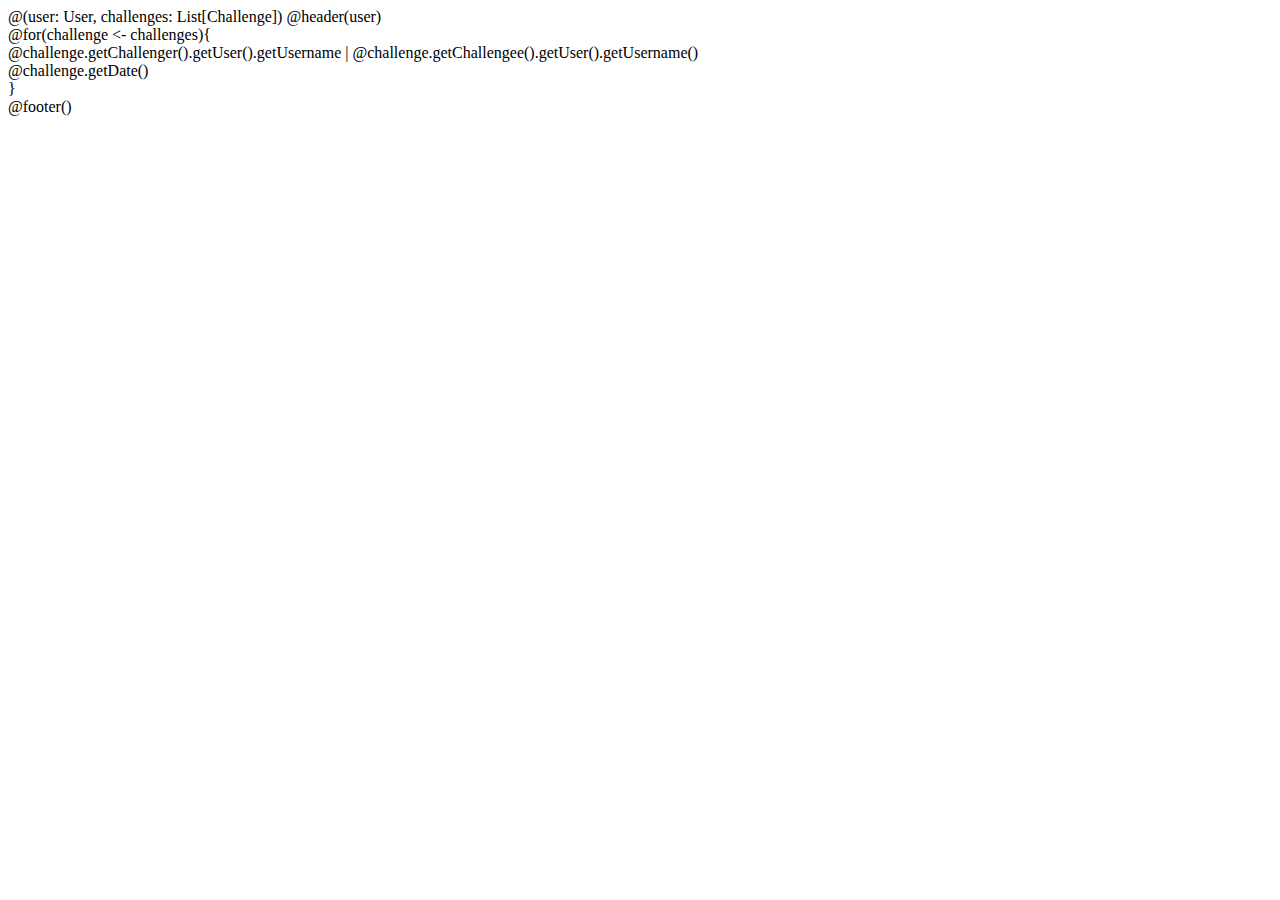
==== app/views/challenge.scala.html @ 98158910 "Add so much stuff I just don't feel like explaining it right now." ====
@(user: User, challenges: List[Challenge])
<!DOCTYPE html>
<html lang="en">
    <head>
        <meta charset="UTF-8">
        <title>Global Challenges</title>
        <link rel="shortcut icon" type="image/png" href="@routes.Assets.at("images/favicon.ico")">
        <link rel="stylesheet" href="@routes.Assets.at("/stylesheets/bootstrap.min.css")">
        <link rel="stylesheet" href="@routes.Assets.at("/stylesheets/header.css")">
        <link rel="stylesheet" href="@routes.Assets.at("/stylesheets/footer.css")">
        <link rel="stylesheet" href="@routes.Assets.at("/stylesheets/main.css")">
        <link rel="stylesheet" href="@routes.Assets.at("/stylesheets/feed.css")">
    </head>
    <body>
        @header(user)

        <div id="body">
            <div id="feed-table">
            @for(challenge <- challenges){
                <div class="feed-tr">
                    <p hidden>@challenge.getId()</p>
                    @challenge.getChallenger().getUser().getUsername | @challenge.getChallengee().getUser().getUsername()
                    <br>
                    @challenge.getDate()
                </div>
            }
            </div>
        </div>

        @footer()
        <script src="@routes.Assets.at("javascripts/jquery-1.9.0.min.js")" type="text/javascript"></script>
    </body>
</html>
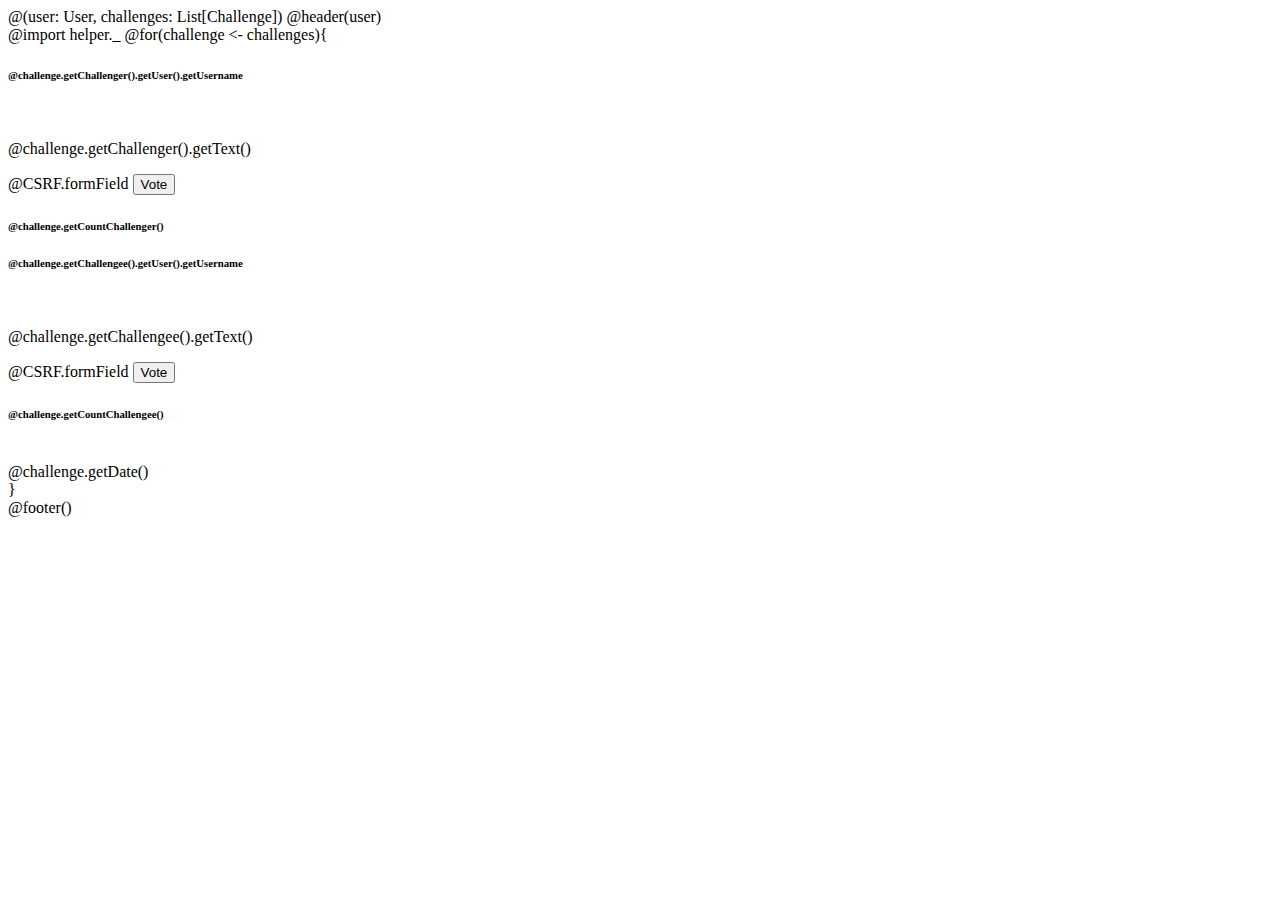
==== commit 3437fcf1: "Add Challenge page stuff Add CSS for challenge page Add voting back-end and front-end" ====
--- a/app/views/challenge.scala.html
+++ b/app/views/challenge.scala.html
@@ -16,12 +16,34 @@
 
         <div id="body">
             <div id="feed-table">
+            @import helper._
             @for(challenge <- challenges){
                 <div class="feed-tr">
-                    <p hidden>@challenge.getId()</p>
-                    @challenge.getChallenger().getUser().getUsername | @challenge.getChallengee().getUser().getUsername()
+                    <div class="challenge-column">
+                        <h6>@challenge.getChallenger().getUser().getUsername</h6>
+                        <br>
+                        <p>@challenge.getChallenger().getText()</p>
+                        <form class="vote-form" method="post" action="/c/@challenge.getId()/@challenge.getChallenger().getId()">
+                            @CSRF.formField
+                            <button type="submit" class="btn-outline-secondary btn">Vote</button>
+                        </form>
+                        <h6 class="vote-count">@challenge.getCountChallenger()</h6>
+                    </div>
+                    <div class="challenge-column">
+                        <h6>@challenge.getChallengee().getUser().getUsername</h6>
+                        <br>
+                        <p>@challenge.getChallengee().getText()</p>
+                        <form class="vote-form" method="post" action="/c/@challenge.getId()/@challenge.getChallengee().getId()">
+                            @CSRF.formField
+                            <button type="submit" class="btn-outline-secondary btn">Vote</button>
+                        </form>
+                        <h6 class="vote-count">@challenge.getCountChallengee()</h6>
+                    </div>
                     <br>
-                    @challenge.getDate()
+                    <div>
+                        <p id="challengeId" hidden>@challenge.getId()</p>
+                        @challenge.getDate()
+                    </div>
                 </div>
             }
             </div>
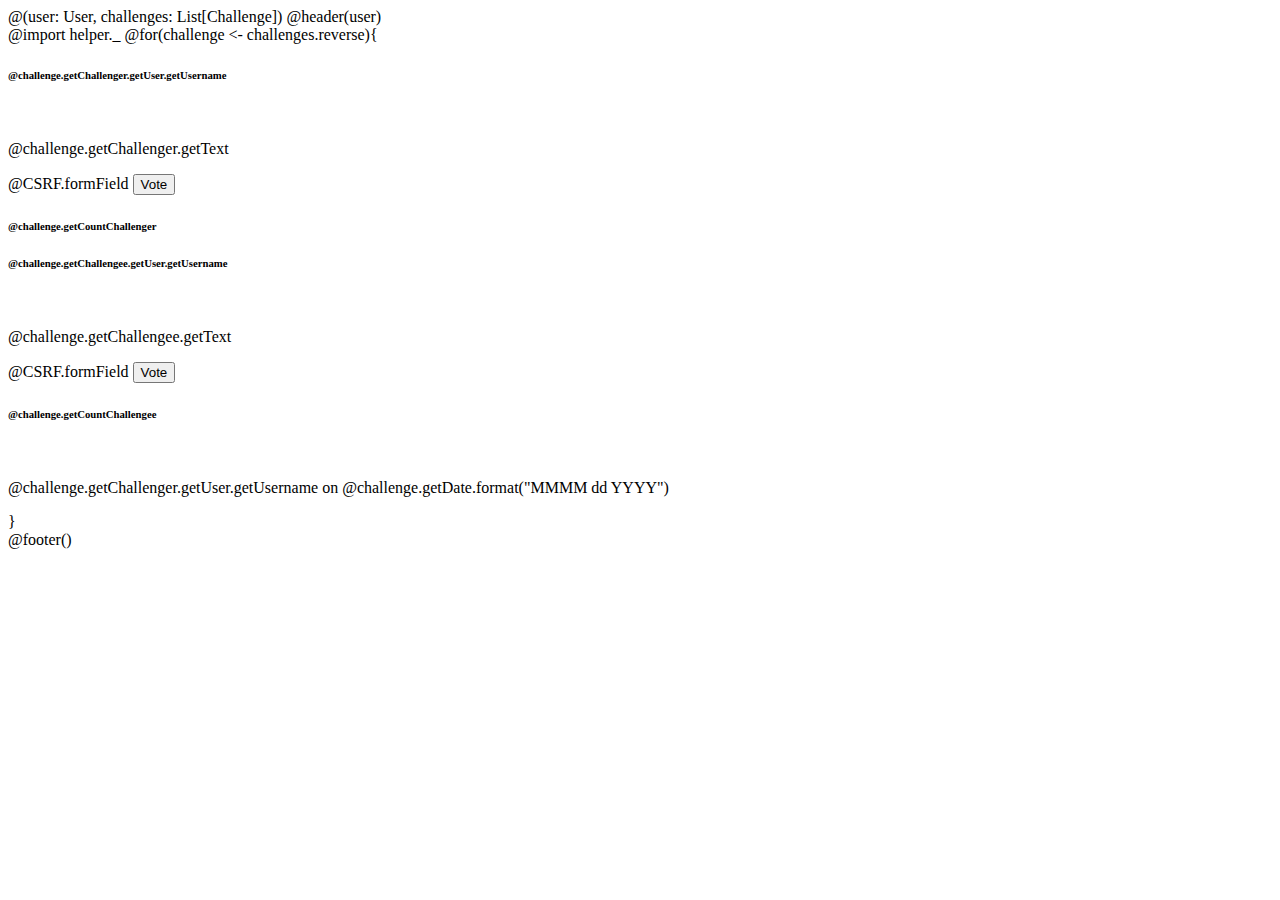
==== commit 50e1e65e: "Add a bunch of CSS to clean things up Add scala reverse to lists instead of Java Add profile page" ====
--- a/app/views/challenge.scala.html
+++ b/app/views/challenge.scala.html
@@ -17,32 +17,32 @@
         <div id="body">
             <div id="feed-table">
             @import helper._
-            @for(challenge <- challenges){
+            @for(challenge <- challenges.reverse){
                 <div class="feed-tr">
                     <div class="challenge-column">
-                        <h6>@challenge.getChallenger().getUser().getUsername</h6>
+                        <h6>@challenge.getChallenger.getUser.getUsername</h6>
                         <br>
-                        <p>@challenge.getChallenger().getText()</p>
-                        <form class="vote-form" method="post" action="/c/@challenge.getId()/@challenge.getChallenger().getId()">
+                        <p>@challenge.getChallenger.getText</p>
+                        <form class="vote-form" method="post" action="/c/@challenge.getId/@challenge.getChallenger.getId">
                             @CSRF.formField
                             <button type="submit" class="btn-outline-secondary btn">Vote</button>
                         </form>
-                        <h6 class="vote-count">@challenge.getCountChallenger()</h6>
+                        <h6 class="vote-count">@challenge.getCountChallenger</h6>
                     </div>
                     <div class="challenge-column">
-                        <h6>@challenge.getChallengee().getUser().getUsername</h6>
+                        <h6>@challenge.getChallengee.getUser.getUsername</h6>
                         <br>
-                        <p>@challenge.getChallengee().getText()</p>
-                        <form class="vote-form" method="post" action="/c/@challenge.getId()/@challenge.getChallengee().getId()">
+                        <p>@challenge.getChallengee.getText</p>
+                        <form class="vote-form" method="post" action="/c/@challenge.getId/@challenge.getChallengee.getId">
                             @CSRF.formField
                             <button type="submit" class="btn-outline-secondary btn">Vote</button>
                         </form>
-                        <h6 class="vote-count">@challenge.getCountChallengee()</h6>
+                        <h6 class="vote-count">@challenge.getCountChallengee</h6>
                     </div>
                     <br>
-                    <div>
-                        <p id="challengeId" hidden>@challenge.getId()</p>
-                        @challenge.getDate()
+                    <div id="challengeDateDiv">
+                        <p id="challengeId" hidden>@challenge.getId</p>
+                        <p id="challengeDate">@challenge.getChallenger.getUser.getUsername on @challenge.getDate.format("MMMM dd YYYY")</p>
                     </div>
                 </div>
             }
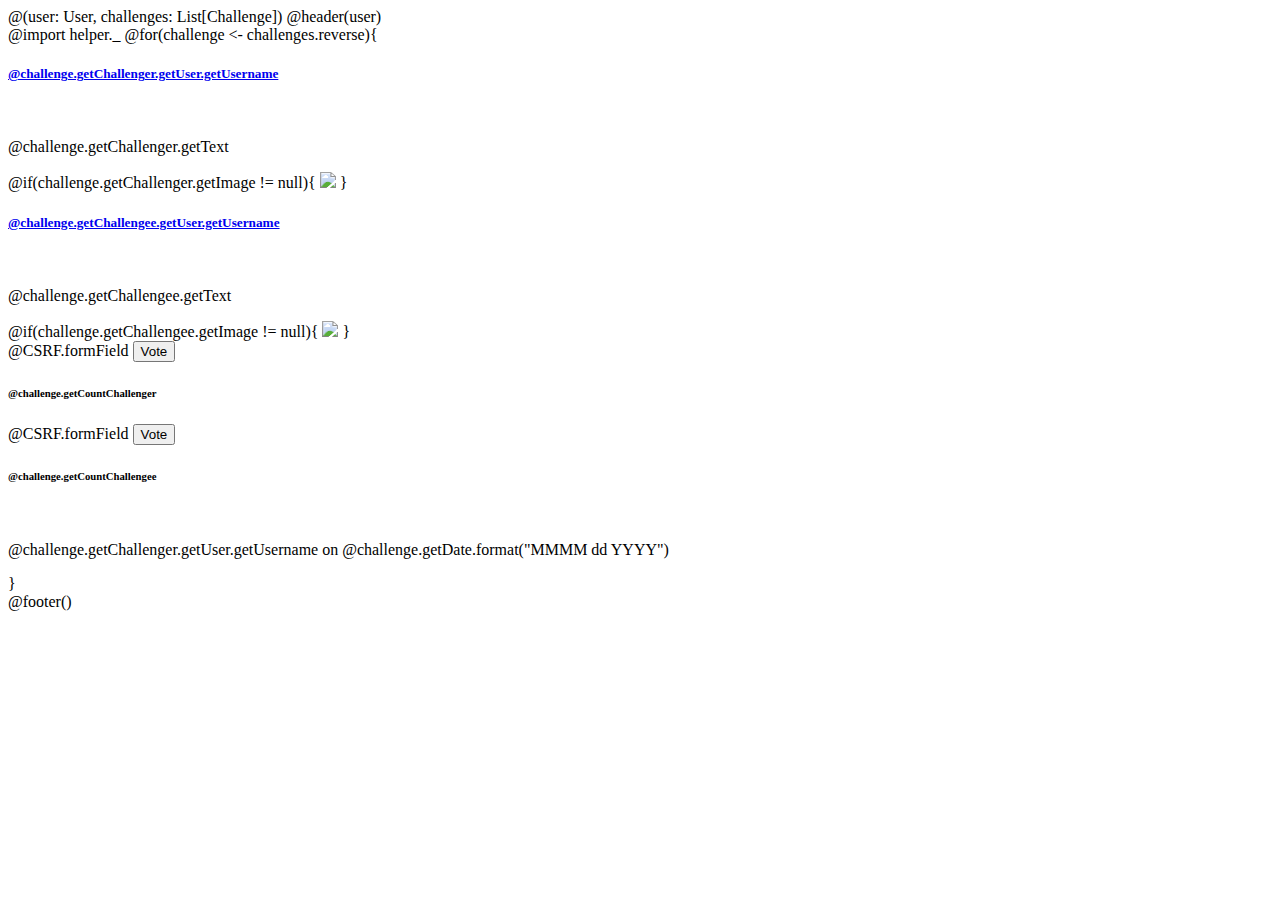
==== commit 7ab96a3f: "Add image support" ====
--- a/app/views/challenge.scala.html
+++ b/app/views/challenge.scala.html
@@ -15,29 +15,43 @@
         @header(user)
 
         <div id="body">
-            <div id="feed-table">
+            <div id="challenge-table">
             @import helper._
             @for(challenge <- challenges.reverse){
                 <div class="feed-tr">
                     <div class="challenge-column">
-                        <h6>@challenge.getChallenger.getUser.getUsername</h6>
+                        <h5><a href="/profile/@challenge.getChallenger.getUser.getId">@challenge.getChallenger.getUser.getUsername</a></h5>
                         <br>
                         <p>@challenge.getChallenger.getText</p>
-                        <form class="vote-form" method="post" action="/c/@challenge.getId/@challenge.getChallenger.getId">
-                            @CSRF.formField
-                            <button type="submit" class="btn-outline-secondary btn">Vote</button>
-                        </form>
-                        <h6 class="vote-count">@challenge.getCountChallenger</h6>
+                        @if(challenge.getChallenger.getImage != null){
+                            <img src="@routes.Assets.at("/images/posts/"+challenge.getChallenger.getImage)">
+                        }
+                        <br>
                     </div>
                     <div class="challenge-column">
-                        <h6>@challenge.getChallengee.getUser.getUsername</h6>
+                        <h5><a href="/profile/@challenge.getChallengee.getUser.getId">@challenge.getChallengee.getUser.getUsername</a></h5>
                         <br>
                         <p>@challenge.getChallengee.getText</p>
-                        <form class="vote-form" method="post" action="/c/@challenge.getId/@challenge.getChallengee.getId">
-                            @CSRF.formField
+                        @if(challenge.getChallengee.getImage != null){
+                            <img src="@routes.Assets.at("/images/posts/"+challenge.getChallengee.getImage)">
+                        }
+                        <br>
+                    </div>
+                    <div id="vote-div">
+                        <div class="challenge-column">
+                            <form class="vote-form" method="post" action="/c/@challenge.getId/@challenge.getChallenger.getId">
+                                @CSRF.formField
                             <button type="submit" class="btn-outline-secondary btn">Vote</button>
-                        </form>
-                        <h6 class="vote-count">@challenge.getCountChallengee</h6>
+                            </form>
+                            <h6 class="vote-count">@challenge.getCountChallenger</h6>
+                        </div>
+                        <div class="challenge-column">
+                            <form class="vote-form" method="post" action="/c/@challenge.getId/@challenge.getChallengee.getId">
+                                @CSRF.formField
+                            <button type="submit" class="btn-outline-secondary btn">Vote</button>
+                            </form>
+                            <h6 class="vote-count">@challenge.getCountChallengee</h6>
+                        </div>
                     </div>
                     <br>
                     <div id="challengeDateDiv">
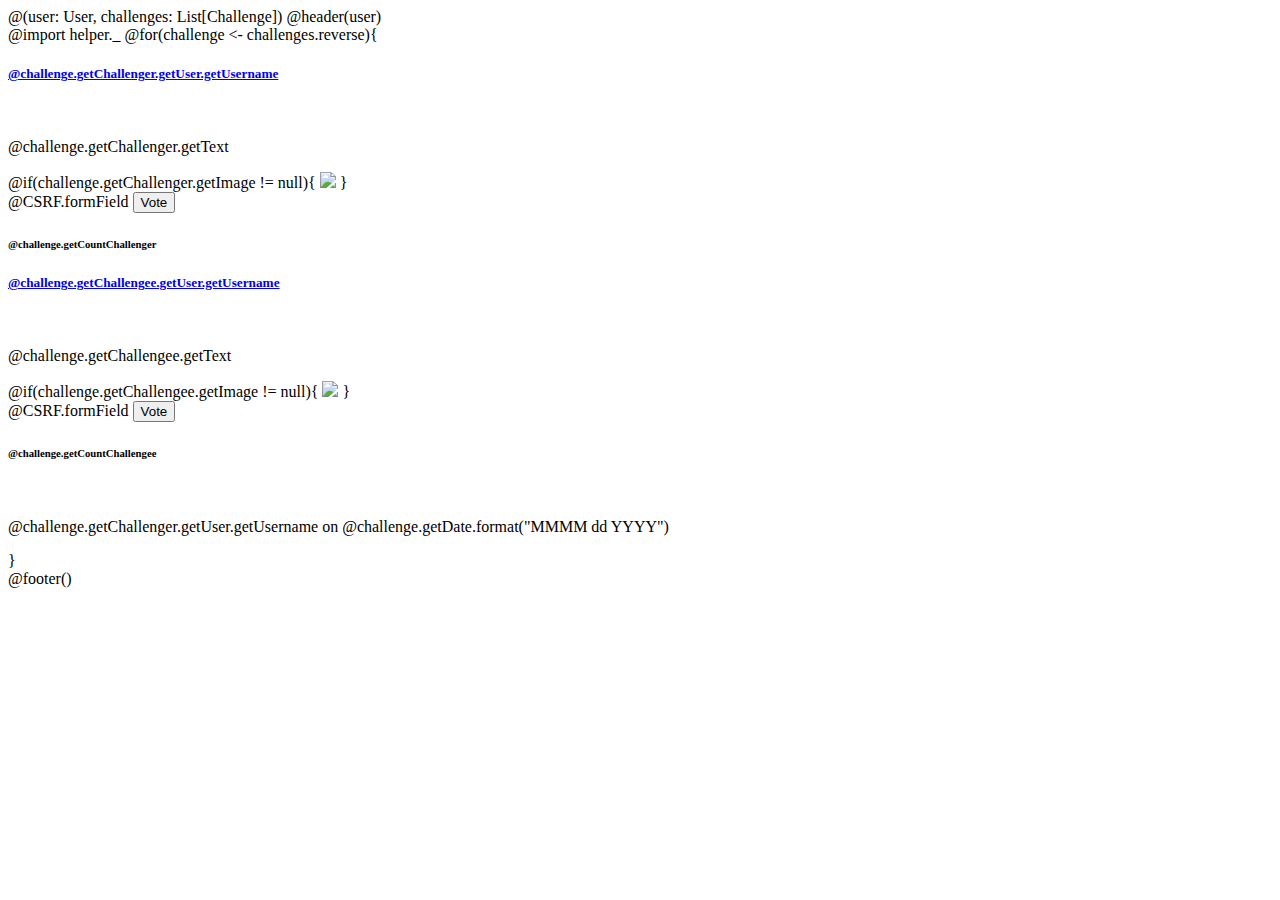
==== commit 286c9e1d: "Add a fix for crashing during post uploads with large file sizes." ====
--- a/app/views/challenge.scala.html
+++ b/app/views/challenge.scala.html
@@ -19,38 +19,42 @@
             @import helper._
             @for(challenge <- challenges.reverse){
                 <div class="feed-tr">
-                    <div class="challenge-column">
-                        <h5><a href="/profile/@challenge.getChallenger.getUser.getId">@challenge.getChallenger.getUser.getUsername</a></h5>
-                        <br>
-                        <p>@challenge.getChallenger.getText</p>
-                        @if(challenge.getChallenger.getImage != null){
-                            <img src="@routes.Assets.at("/images/posts/"+challenge.getChallenger.getImage)">
-                        }
-                        <br>
-                    </div>
-                    <div class="challenge-column">
-                        <h5><a href="/profile/@challenge.getChallengee.getUser.getId">@challenge.getChallengee.getUser.getUsername</a></h5>
-                        <br>
-                        <p>@challenge.getChallengee.getText</p>
-                        @if(challenge.getChallengee.getImage != null){
-                            <img src="@routes.Assets.at("/images/posts/"+challenge.getChallengee.getImage)">
-                        }
-                        <br>
-                    </div>
-                    <div id="vote-div">
+                    <div class="challenge-div">
                         <div class="challenge-column">
-                            <form class="vote-form" method="post" action="/c/@challenge.getId/@challenge.getChallenger.getId">
-                                @CSRF.formField
-                            <button type="submit" class="btn-outline-secondary btn">Vote</button>
-                            </form>
-                            <h6 class="vote-count">@challenge.getCountChallenger</h6>
+                            <h5><a href="/profile/@challenge.getChallenger.getUser.getId">@challenge.getChallenger.getUser.getUsername</a></h5>
+                            <br>
+                            <p>@challenge.getChallenger.getText</p>
+                            @if(challenge.getChallenger.getImage != null){
+                                <img src="@routes.Assets.at("/images/posts/"+challenge.getChallenger.getImage)">
+                            }
+                            <br>
+                            <div id="vote-di">
+                                <div class="challenge-column">
+                                    <form class="vote-form" method="post" action="/c/@challenge.getId/@challenge.getChallenger.getId">
+                                        @CSRF.formField
+                                    <button type="submit" class="btn-outline-secondary btn">Vote</button>
+                                    </form>
+                                    <h6 class="vote-count">@challenge.getCountChallenger</h6>
+                                </div>
+                            </div>
                         </div>
                         <div class="challenge-column">
-                            <form class="vote-form" method="post" action="/c/@challenge.getId/@challenge.getChallengee.getId">
-                                @CSRF.formField
-                            <button type="submit" class="btn-outline-secondary btn">Vote</button>
-                            </form>
-                            <h6 class="vote-count">@challenge.getCountChallengee</h6>
+                            <h5><a href="/profile/@challenge.getChallengee.getUser.getId">@challenge.getChallengee.getUser.getUsername</a></h5>
+                            <br>
+                            <p>@challenge.getChallengee.getText</p>
+                            @if(challenge.getChallengee.getImage != null){
+                                <img src="@routes.Assets.at("/images/posts/"+challenge.getChallengee.getImage)">
+                            }
+                            <br>
+                            <div id="vote-div">
+                                <div class="challenge-column">
+                                    <form class="vote-form" method="post" action="/c/@challenge.getId/@challenge.getChallengee.getId">
+                                        @CSRF.formField
+                                    <button type="submit" class="btn-outline-secondary btn">Vote</button>
+                                    </form>
+                                    <h6 class="vote-count">@challenge.getCountChallengee</h6>
+                                </div>
+                            </div>
                         </div>
                     </div>
                     <br>
